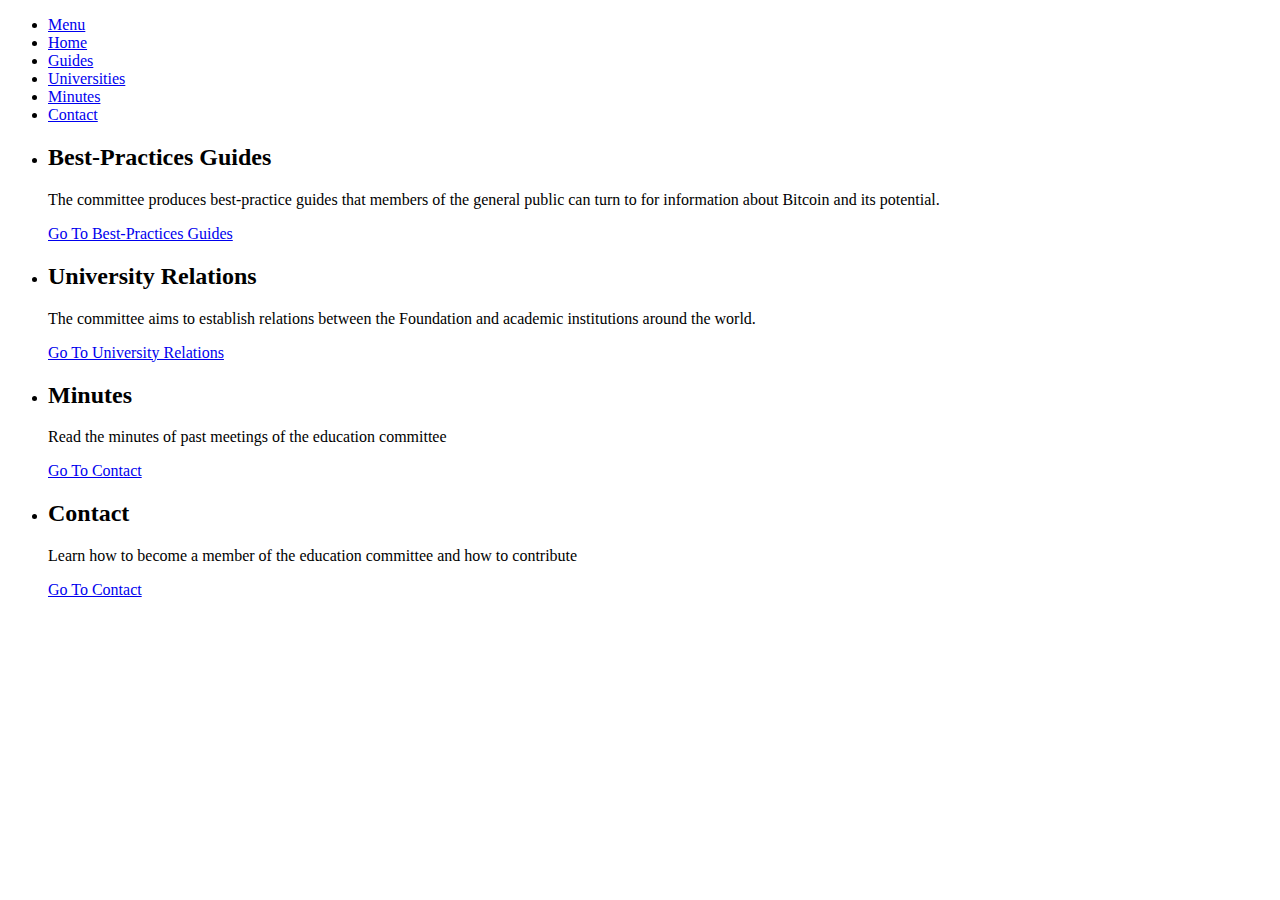
==== index.html @ 8c584a65 "Added minutes index.md and on homepage" ====
<!DOCTYPE html>
<!--[if lt IE 7 ]><html class="ie ie6" lang="en"> <![endif]-->
<!--[if IE 7 ]><html class="ie ie7" lang="en"> <![endif]-->
<!--[if IE 8 ]><html class="ie ie8" lang="en"> <![endif]-->
<!--[if IE 9 ]><html class="ie ie9" lang="en"> <![endif]-->
<!--[if (gte IE 9)|!(IE)]><!--><html lang="en"> <!--<![endif]-->
<head>
    <meta charset="utf-8">
    <title>Bitcoin Foundation Education Committee</title>
    <meta name="viewport" content="width=device-width, initial-scale=1.0">
    <meta name="description" content="Mocha HTML5 Template">
    <meta name="author" content="bitcoinfoundation.org">

    <!-- jquery -->
    <script src="js/jquery.min.js"></script>

    <!-- Le styles -->
    <link href='http://fonts.googleapis.com/css?family=Lato:400,300,700,400italic,900' rel='stylesheet' type='text/css'>
    <link href="css/bootstrap.min.css" rel="stylesheet">
    <link href="css/bootstrap-responsive.min.css" rel="stylesheet">
    <link rel="stylesheet" href="css/main.css" type="text/css">
    <!-- Le HTML5 shim, for IE6-8 support of HTML5 elements -->
    <!--[if lt IE 9]>
      <script src="http://html5shim.googlecode.com/svn/trunk/html5.js"></script>
    <![endif]-->

    <!-- Le fav and touch icons -->
    <link rel="shortcut icon" href="img/favicon.ico">

</head>
<body class="body-container preload">
<!-- header -->
<header id="mocha-head" class="header">



            <!-- Background -->
            <div class="background-image"></div>


            <!-- container -->
            <div class="container">
                
                    

                    <!-- row1  -->
                    <div class="row">
                        
                            <div class="span12">
                                
                                    <!-- nav -->
                                    <nav class="menu">
                                            
                                            <ul>
                                                <li class="toggle"><a href="#">Menu</a></li>
                                                <li><a href="index.html">Home</a></li>
                                                <li><a href="https://github.com/btcfoundationedcom/btcfoundationedcom.github.io/blob/master/guides/index.md">Guides</a></li>
                                                <li><a href="https://github.com/btcfoundationedcom/btcfoundationedcom.github.io/blob/master/proposals/universities.md">Universities</a></li>
                                                <li><a href="https://github.com/btcfoundationedcom/btcfoundationedcom.github.io/blob/master/minutes/index.md">Minutes</a></li>
                                                <li><a href="https://github.com/btcfoundationedcom/btcfoundationedcom.github.io/blob/master/contact/index.md">Contact</a></li>
                                            </ul>

                                    </nav>
                                    <!-- end nav -->

                            </div>
                            <!-- end span12 -->
                                    

                    </div>
                    <!-- end row 1-->





                    <!-- row2 -->
                    <div class="row">
                        

                        <div class="home-slider span12">

                                        <div class="m-slider flexslider">

                                            <ul class="slides">
                                                <li> 
                                                    <div class="slide">
                                                        
                                                            <h2>Best-Practices Guides</h2>

                                                            <p>The committee produces best-practice guides that members of the general public can turn to for information about Bitcoin and its potential.</p>

                                                            <a href="https://github.com/btcfoundationedcom/btcfoundationedcom.github.io/blob/master/guides/index.md" class="button">Go To Best-Practices Guides</a>

                                                    </div>
                                                    <!-- end slide --></li>
                                                <li><div class="slide">
                                                        
                                                            <h2>University Relations</h2>

                                                            <p>The committee aims to establish relations between the Foundation and academic institutions around the world.</p>

                                                            <a href="https://github.com/btcfoundationedcom/btcfoundationedcom.github.io/blob/master/proposals/universities.md" class="button">Go To University Relations</a>

                                                    </div>
                                                    <!-- end slide --></li>
                                                <li><div class="slide">
                                                        
                                                            <h2>Minutes</h2>

                                                            <p>Read the minutes of past meetings of the education committee</p>

                                                            <a href="https://github.com/btcfoundationedcom/btcfoundationedcom.github.io/blob/master/minutes/index.md" class="button">Go To Contact</a>

                                                    </div>
                                                    <!-- end slide --></li>
                                                <li><div class="slide">
                                                        
                                                            <h2>Contact</h2>

                                                            <p>Learn how to become a member of the education committee and how to contribute</p>

                                                            <a href="https://github.com/btcfoundationedcom/btcfoundationedcom.github.io/blob/master/contact/index.md" class="button">Go To Contact</a>

                                                    </div>
                                                    <!-- end slide --></li>
                                            </ul>
                                  
                                                

                                        </div><!-- end m slider -->



                            </div><!-- end home slider -->

                    </div>
                    <!-- end row 2-->
            </div>
            <!-- end container -->

</header>
<!-- end header -->

<!-- Javascript -->
<script src="js/mediaelement.min.js"></script>
<script src="js/jquery.flexslider-min.js"></script>
<script src="js/jquery-ui-1.10.3.custom.min.js"></script>
<script src="js/jquery.carouFredSel-6.2.1-packed.js"></script>
<script src="js/isotope.js"></script>
<script src="js/custom.js"></script>

<script>
  (function(i,s,o,g,r,a,m){i['GoogleAnalyticsObject']=r;i[r]=i[r]||function(){
  (i[r].q=i[r].q||[]).push(arguments)},i[r].l=1*new Date();a=s.createElement(o),
  m=s.getElementsByTagName(o)[0];a.async=1;a.src=g;m.parentNode.insertBefore(a,m)
  })(window,document,'script','//www.google-analytics.com/analytics.js','ga');

  ga('create', 'UA-4537714-19', 'btcfoundationedcom.github.io');
  ga('send', 'pageview');

</script>

</body>
</html>
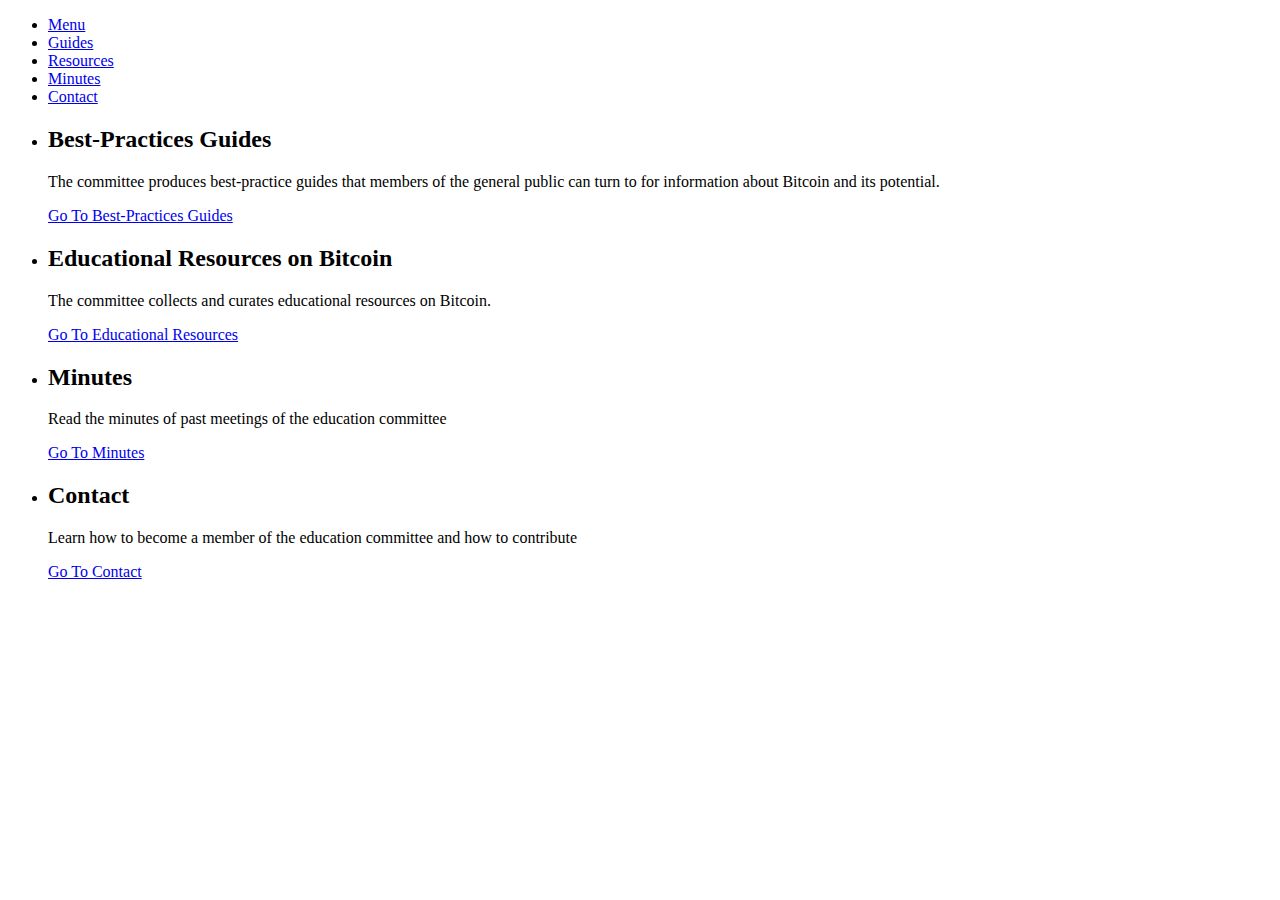
==== commit a4095627: "Replaced link to university relations with link to educational resourcses" ====
--- a/index.html
+++ b/index.html
@@ -53,11 +53,10 @@
                                             
                                             <ul>
                                                 <li class="toggle"><a href="#">Menu</a></li>
-                                                <li><a href="index.html">Home</a></li>
-                                                <li><a href="https://github.com/btcfoundationedcom/btcfoundationedcom.github.io/blob/master/guides/index.md">Guides</a></li>
-                                                <li><a href="https://github.com/btcfoundationedcom/btcfoundationedcom.github.io/blob/master/proposals/universities.md">Universities</a></li>
-                                                <li><a href="https://github.com/btcfoundationedcom/btcfoundationedcom.github.io/blob/master/minutes/index.md">Minutes</a></li>
-                                                <li><a href="https://github.com/btcfoundationedcom/btcfoundationedcom.github.io/blob/master/contact/index.md">Contact</a></li>
+                                                <li><a href="https://github.com/btcfoundationedcom/btcfoundationedcom.github.io/blob/master/guides/README.md">Guides</a></li>
+                                                <li><a href="https://github.com/btcfoundationedcom/btcfoundationedcom.github.io/blob/master/resources/README.md">Resources</a></li>
+                                                <li><a href="https://github.com/btcfoundationedcom/btcfoundationedcom.github.io/blob/master/minutes/README.md">Minutes</a></li>
+                                                <li><a href="https://github.com/btcfoundationedcom/btcfoundationedcom.github.io/blob/master/contact/README.md">Contact</a></li>
                                             </ul>
 
                                     </nav>
@@ -90,17 +89,17 @@
 
                                                             <p>The committee produces best-practice guides that members of the general public can turn to for information about Bitcoin and its potential.</p>
 
-                                                            <a href="https://github.com/btcfoundationedcom/btcfoundationedcom.github.io/blob/master/guides/index.md" class="button">Go To Best-Practices Guides</a>
+                                                            <a href="https://github.com/btcfoundationedcom/btcfoundationedcom.github.io/blob/master/guides/README.md" class="button">Go To Best-Practices Guides</a>
 
                                                     </div>
                                                     <!-- end slide --></li>
                                                 <li><div class="slide">
                                                         
-                                                            <h2>University Relations</h2>
+                                                            <h2>Educational Resources on Bitcoin</h2>
 
-                                                            <p>The committee aims to establish relations between the Foundation and academic institutions around the world.</p>
+                                                            <p>The committee collects and curates educational resources on Bitcoin.</p>
 
-                                                            <a href="https://github.com/btcfoundationedcom/btcfoundationedcom.github.io/blob/master/proposals/universities.md" class="button">Go To University Relations</a>
+                                                            <a href="https://github.com/btcfoundationedcom/btcfoundationedcom.github.io/blob/master/resources/README.md" class="button">Go To Educational Resources</a>
 
                                                     </div>
                                                     <!-- end slide --></li>
@@ -110,7 +109,7 @@
 
                                                             <p>Read the minutes of past meetings of the education committee</p>
 
-                                                            <a href="https://github.com/btcfoundationedcom/btcfoundationedcom.github.io/blob/master/minutes/index.md" class="button">Go To Contact</a>
+                                                            <a href="https://github.com/btcfoundationedcom/btcfoundationedcom.github.io/blob/master/minutes/README.md" class="button">Go To Minutes</a>
 
                                                     </div>
                                                     <!-- end slide --></li>
@@ -120,7 +119,7 @@
 
                                                             <p>Learn how to become a member of the education committee and how to contribute</p>
 
-                                                            <a href="https://github.com/btcfoundationedcom/btcfoundationedcom.github.io/blob/master/contact/index.md" class="button">Go To Contact</a>
+                                                            <a href="https://github.com/btcfoundationedcom/btcfoundationedcom.github.io/blob/master/contact/README.md" class="button">Go To Contact</a>
 
                                                     </div>
                                                     <!-- end slide --></li>
@@ -162,4 +161,4 @@
 </script>
 
 </body>
-</html>+</html>
